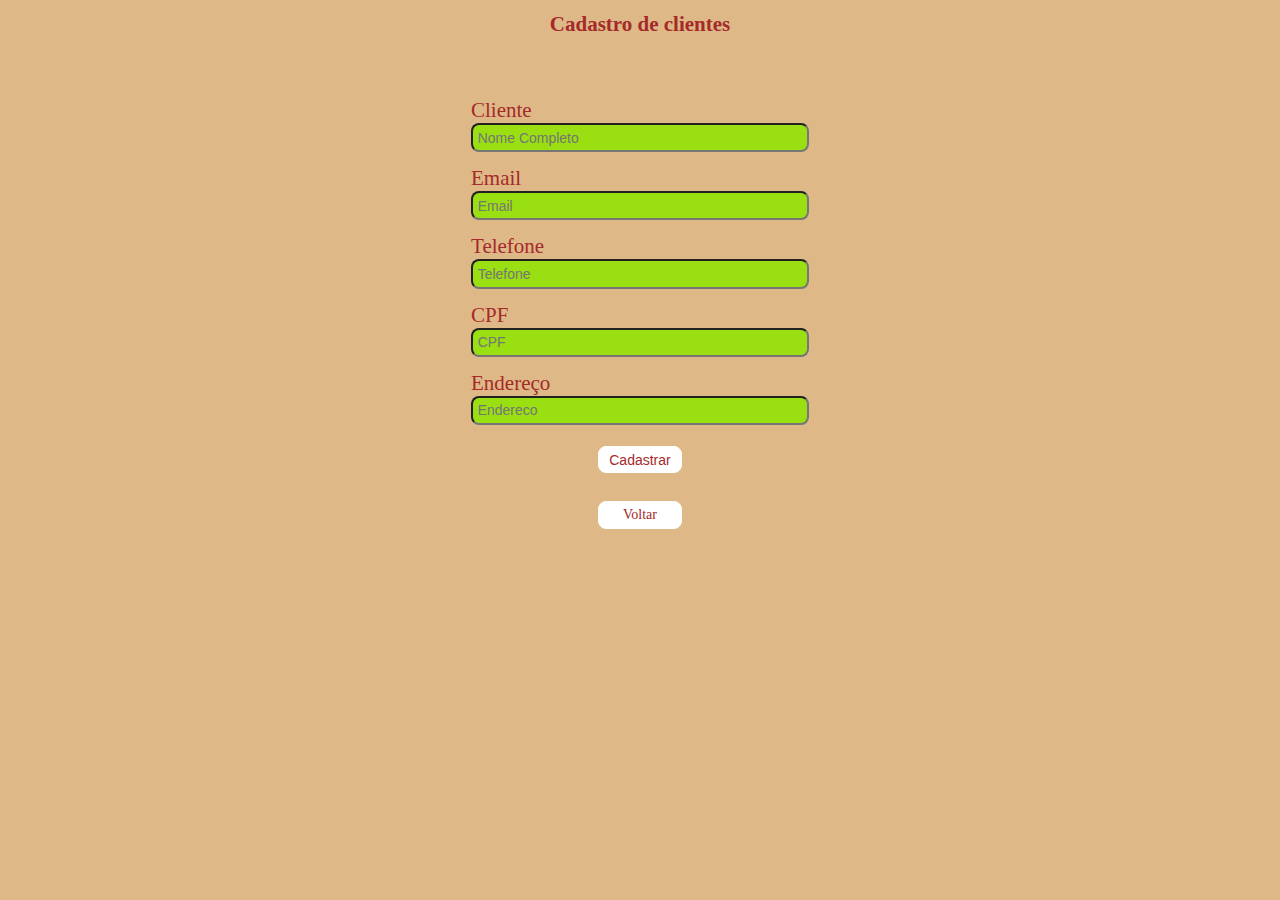
==== Cadastro-Cliente/index.html @ 22809d74 "Primeiro commit, sem código js" ====
<!DOCTYPE html>
<html lang="pt-br">
<head>
    <meta charset="UTF-8">
    <meta http-equiv="X-UA-Compatible" content="IE=edge">
    <meta name="viewport" content="width=device-width, initial-scale=1.0">
    <title>Cadastro de clientes</title>
    <link rel="stylesheet" href="style.css">
</head>
<body>
    <header>
        <h1>Cadastro de clientes</h1>
    </header>
    <main class="cadastro">
        <form id="formulario-cliente" class="formulario">
            <div class="container-input">
                <label for="nome-cliente">Cliente</label><br>
                <input type="text" id="nome-cliente" class="input-text" placeholder="Nome Completo">
            </div>
            <div class="container-input">
                <label for="email-cliente">Email</label><br>
                <input type="text" id="email-cliente" class="input-text" placeholder="Email">
            </div>
            <div class="container-input">
                <label for="telefone-cliente">Telefone</label><br>
                <input type="text" id="telefone-cliente" class="input-text" placeholder="Telefone">
            </div>
            <div class="container-input">
                <label for="cpf-cliente">CPF</label><br>
                <input type="text" id="cpf-cliente" class="input-text" placeholder="CPF">
            </div>
            <div class="container-input">
                <label for="endereco-cliente">Endereço</label><br>
                <input type="text" id="endereco-cliente" class="input-text" placeholder="Endereco">
            </div>
            <input type="submit" class="input-submit" value="Cadastrar">
            <a href="../index.html" class="botao">Voltar</a>
        </form>
    </main>
</body>
<script src="script.js"></script>
</html>
---- Cadastro-Cliente/style.css ----
* {
    padding: 0;
    margin: 0;
    font-size: 14px;
    box-sizing: border-box;
}

body {
    display: flex;
    flex-direction: column;
    align-items: center;
    margin: 0;
    padding: 0;
    width: 100%;
    height: 100vh;
    background-color: burlywood;
    
}

header {
    display: flex;
    justify-content: center;
    align-items: center;
    width: 100%;
    height: 2.5rem;
    padding-top: 1rem;
    color: brown;
}

header h1 {
    font-family: 'Times New Roman', Times, serif;
    font-size: 1.5rem;
}

.cadastro {
    display: flex;
    justify-content: center;
    align-items: baseline;
    padding-top: 4rem;
    width: 66%;
    min-height: 40rem;
    min-width: 30rem;
}

.formulario {
    display: flex;
    flex-direction: column;
    justify-content: center;
    align-items: center;
    width: 50%;
    min-width: 30rem;
    background-color: burlywood;
    border-radius: 8px;
}

.container-input {
    width: 80%;
    margin: 0.5rem;
}

.container-input label {
    font-size: 1.5rem;
    color: brown;

}
.input-text {
    width: 100%;
    border-radius: 8px;
    background-color: rgb(154, 223, 17);
    font-size: 1rem;
    padding: 0.33rem;
}

.input-submit {
    width: 6rem;
    padding: 0.33rem;
    margin: 1rem;
    border-radius: 8px;
    background-color: white; 
    color: brown;
    border: solid 0.1rem #ffffff;
    font-size: 1rem;  
}

.botao {
    width: 6rem;
    text-align: center;
    text-decoration: none;
    padding: 0.33rem;
    margin: 1rem;
    border-radius: 8px;
    background-color: white; 
    color: brown;
    border: solid 0.1rem #ffffff;
    font-size: 1rem;  
}
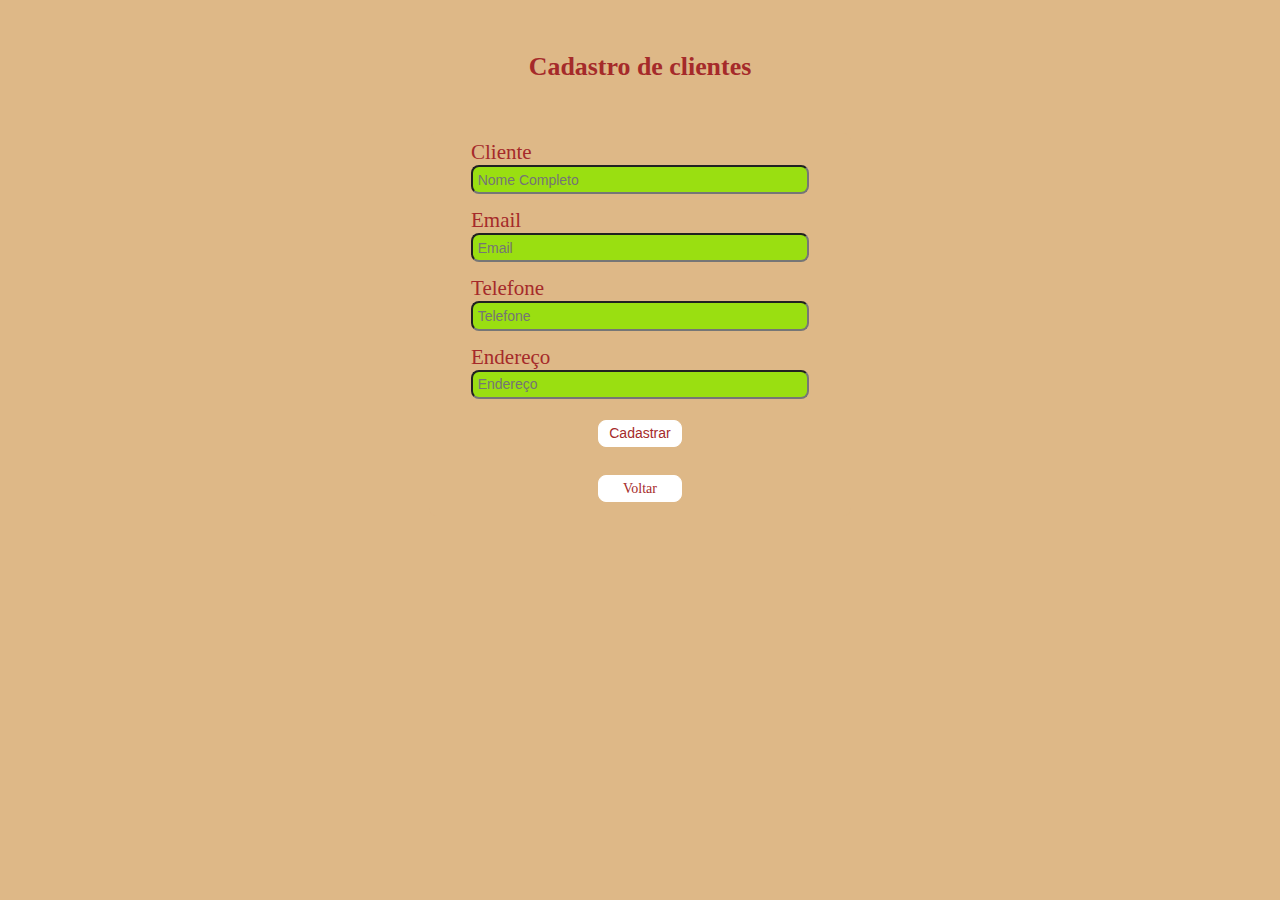
==== commit a0042523: "Melhorias na responsividade" ====
--- a/Cadastro-Cliente/index.html
+++ b/Cadastro-Cliente/index.html
@@ -19,19 +19,15 @@
             </div>
             <div class="container-input">
                 <label for="email-cliente">Email</label><br>
-                <input type="text" id="email-cliente" class="input-text" placeholder="Email">
+                <input type="email" id="email-cliente" class="input-text" placeholder="Email">
             </div>
             <div class="container-input">
                 <label for="telefone-cliente">Telefone</label><br>
                 <input type="text" id="telefone-cliente" class="input-text" placeholder="Telefone">
             </div>
             <div class="container-input">
-                <label for="cpf-cliente">CPF</label><br>
-                <input type="text" id="cpf-cliente" class="input-text" placeholder="CPF">
-            </div>
-            <div class="container-input">
                 <label for="endereco-cliente">Endereço</label><br>
-                <input type="text" id="endereco-cliente" class="input-text" placeholder="Endereco">
+                <input type="text" id="endereco-cliente" class="input-text" placeholder="Endereço">
             </div>
             <input type="submit" class="input-submit" value="Cadastrar">
             <a href="../index.html" class="botao">Voltar</a>
--- a/Cadastro-Cliente/style.css
+++ b/Cadastro-Cliente/style.css
@@ -23,13 +23,14 @@
     align-items: center;
     width: 100%;
     height: 2.5rem;
+    margin-top: 3rem;
     padding-top: 1rem;
     color: brown;
 }
 
 header h1 {
     font-family: 'Times New Roman', Times, serif;
-    font-size: 1.5rem;
+    font-size: 1.85rem;
 }
 
 .cadastro {
@@ -93,4 +94,13 @@
     color: brown;
     border: solid 0.1rem #ffffff;
     font-size: 1rem;  
-}+}
+
+@media(max-width: 400px) {
+    .formulario {
+        min-width: 24rem;
+    }
+    .cadastro {
+        min-width: 24rem;
+    }
+}
